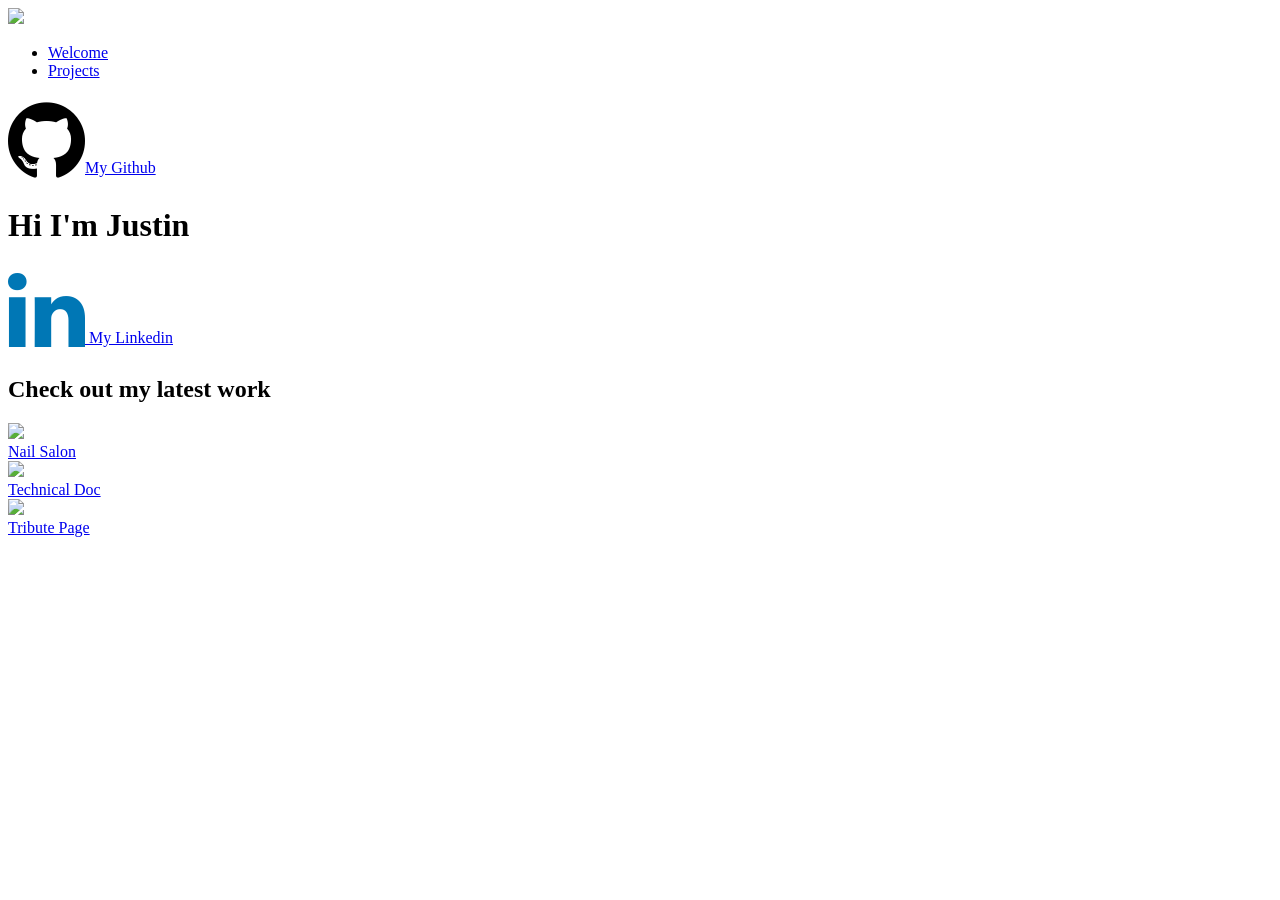
==== index.html @ 9f41dde4 "Rename Index.html to index.html" ====
<!doctype html>
<html class="no-js" lang="">

<head>
  <meta charset="utf-8">

</head>

<link rel="stylesheet" href="https://cdnjs.cloudflare.com/ajax/libs/font-awesome/4.7.0/css/font-awesome.min.css">
<link rel="stylesheet" type="text/css" href="css/Justin-Profile-Page.css">
<header id="navbar">
  <img id="logo-img" src="https://marketing.dcassetcdn.com/blog/2019/02/52-bear-logos/Bird.jpg">

  <nav>
    <ul>


      <li class="nav-link"><a href="#welcome-section">Welcome</a></li>

      <li class="nav-link"><a href="#projects">Projects</a></li>

    </ul>
  </nav>
</header>
<div id="welcome-section">

  <a id="profile-link" target="_blank" href="https://github.com/JustinCLLJ"><i class="fa fa-github" style="font-size:90px;color:black;"></i>My Github</a>


  <div>
    <h1 id="welcome-text">
      Hi I'm Justin</h1>

  </div>


  <a target="_blank" href="https://www.linkedin.com/in/justincllj/"><i class="fa fa-linkedin" style="font-size:90px;color:#0077b5;"></i> My Linkedin</a>

</div>


<div id="projects">

  <div id="center">
    <h2>
      Check out my latest work</h2>

    <div id="project-links">
      <div id="project1" class="project-tile">
        <a href="https://codepen.io/Justincllj/full/VOryqd"><img class="project-img" src="https://lh3.googleusercontent.com/CBe9atkiI8FdzUqSy_-KNc86pJYiPSfUzvWfsAsriQa6bVtV9mLjNdmh_7jD5mm1js-nJGkp5l-OrTHKq9m8cs_V2E2oXdYaHAZylTTy3Lz6e8F_wKe7M88LLpH0Utd5AHbd3_J0Sg=w2400"><div class="img-text">Nail Salon</div></a>
      </div>

      <div id="project2" class="project-tile">
        <a href="https://codepen.io/Justincllj/full/YbvyJd"><img class="project-img" src="https://lh3.googleusercontent.com/d2hEpRNSYSZeJGJPv-tZxRRjHBuSaewsm5G2gyJn4wUNBCjfiWl9WskzYzmLqQrjgrro2JUJfEiMrfUKCPe2zmXmLNT-26rYY5WlGq_BOcbSb_6oJmsNYo3Urlx2OT6PO6xPs7pVMQ=w2400"><div class="img-text">Technical Doc</div></a>
      </div>

      <div id="project3" class="project-tile">
        <a href="https://codepen.io/Justincllj/full/QRGYPy"><img class="project-img" src="https://lh3.googleusercontent.com/YOE3G5wsPP212MCGyznksInPSa4YK4hTwaaC0-bWNDnlU0-wxwmbLnGordlKGDWlf9tMikKf4eqStd1PKsdfLerBU9HxXZI0nzll66yauQQhsRaIlv3MFzvboULw7swaWia71lydtw=w2400"><div class="img-text">Tribute Page</div></a>
      </div>
    </div>
  </div>
</div>
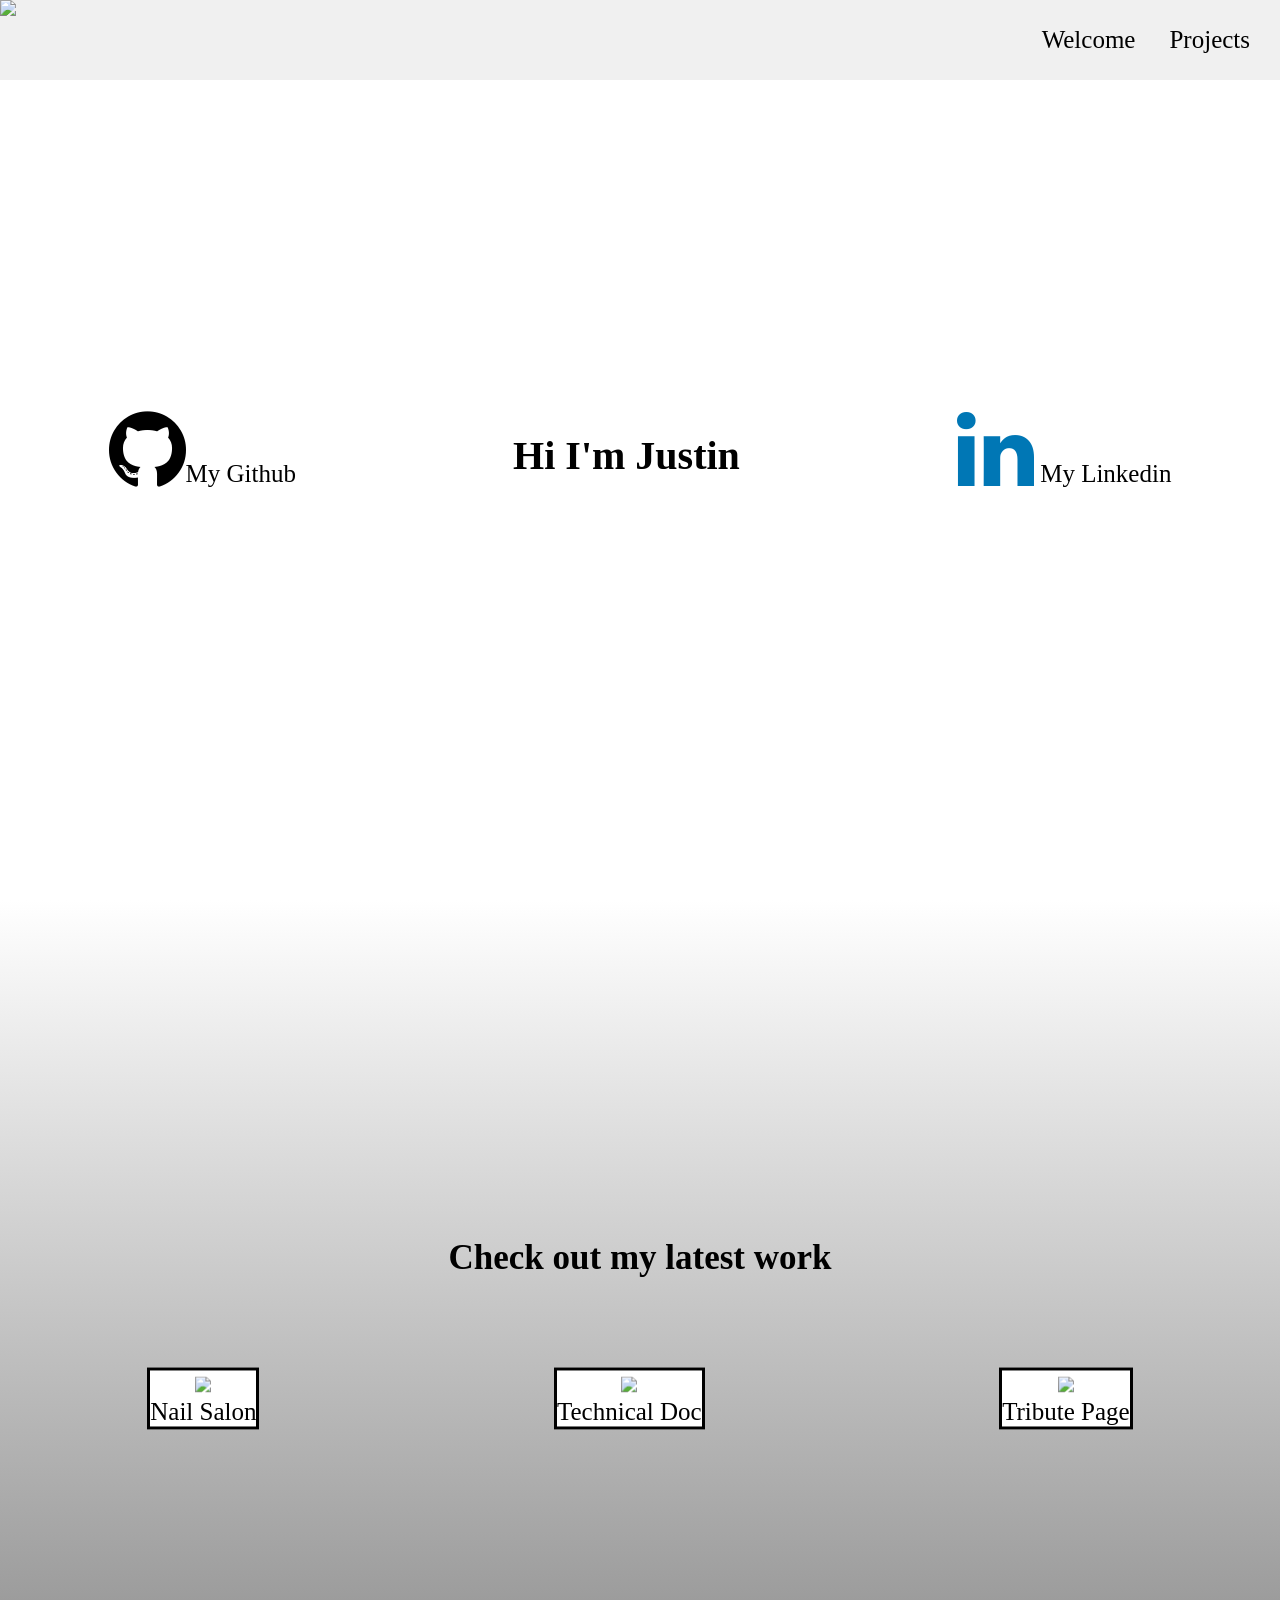
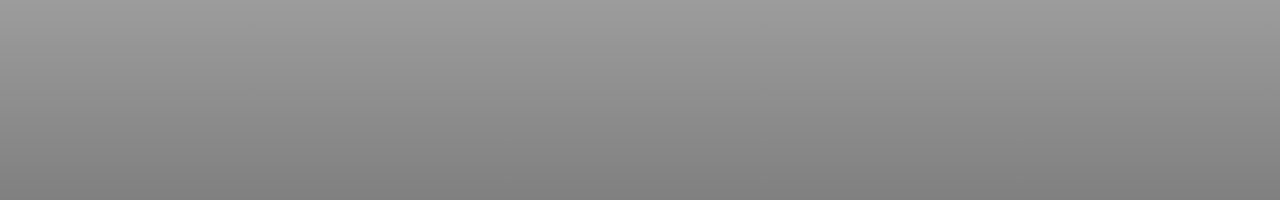
==== commit 05daad9f: "updating link for css" ====
--- a/index.html
+++ b/index.html
@@ -7,7 +7,7 @@
 </head>
 
 <link rel="stylesheet" href="https://cdnjs.cloudflare.com/ajax/libs/font-awesome/4.7.0/css/font-awesome.min.css">
-<link rel="stylesheet" type="text/css" href="css/Justin-Profile-Page.css">
+<link rel="stylesheet" type="text/css" href="main.css">
 <header id="navbar">
   <img id="logo-img" src="https://marketing.dcassetcdn.com/blog/2019/02/52-bear-logos/Bird.jpg">
 
--- a/main.css
+++ b/main.css
@@ -0,0 +1,114 @@
+body{
+  margin:0;
+  padding:0;
+  text-align:center;
+}
+
+header{
+  position:fixed;
+  width:100%;
+  height:80px;
+  top:0px;
+  background:rgb(240,240,240);
+  z-index:3;
+}
+@media (max-width: 300px) { header {
+  position:fixed;
+  width:auto;
+  height:80px;
+  top:0px;
+  background:rgb(240,240,240);
+  z-index:3;
+}
+}
+nav{
+  float: right;
+
+}
+
+#logo-img{
+  height:100%;
+  float:left;
+}
+
+ul{
+  align-items:center;
+}
+ul li{
+  display:inline-block;
+  margin-right:30px;
+  padding-top:10px;
+}
+
+a{
+  text-decoration:none;
+  font-size:25px;
+  color:black;
+}
+
+
+#welcome-section{
+  top: 0;
+  min-height: 55vh;
+  padding-top: 45vh;
+  color:#black;
+  display:flex;
+  flex-direction:row;
+  justify-content:space-around;
+}
+
+#welcome-section a{
+  align-text:center;
+}
+
+
+
+#welcome-text{
+  font-size:40px;
+  font-family:arial-black;
+}
+
+#projects{
+  background:linear-gradient(180deg,white,gray);
+  min-height:55vh;
+  padding-top:45vh;
+
+}
+
+#projects h2 {
+  padding-bottom:60px;
+  font-size:35px;
+}
+
+#project-links{
+  display:flex;
+  flex-direction:row;
+  justify-content:space-around;
+  flex-wrap:wrap;
+  max-height:400px;
+  width:auto;
+  vertical-align:middle;
+
+}
+
+#center{
+  position:relative;
+  top: 50%;
+  transform:translateY(-50%);
+  z-index:1;
+}
+.project-tile{
+  border: 3px solid black;
+  background:white;
+}
+
+.project-img{
+  width:350px;
+
+}
+
+.img-text{
+  text-align:center;
+  color:black;
+  font-family:arial-black;
+}
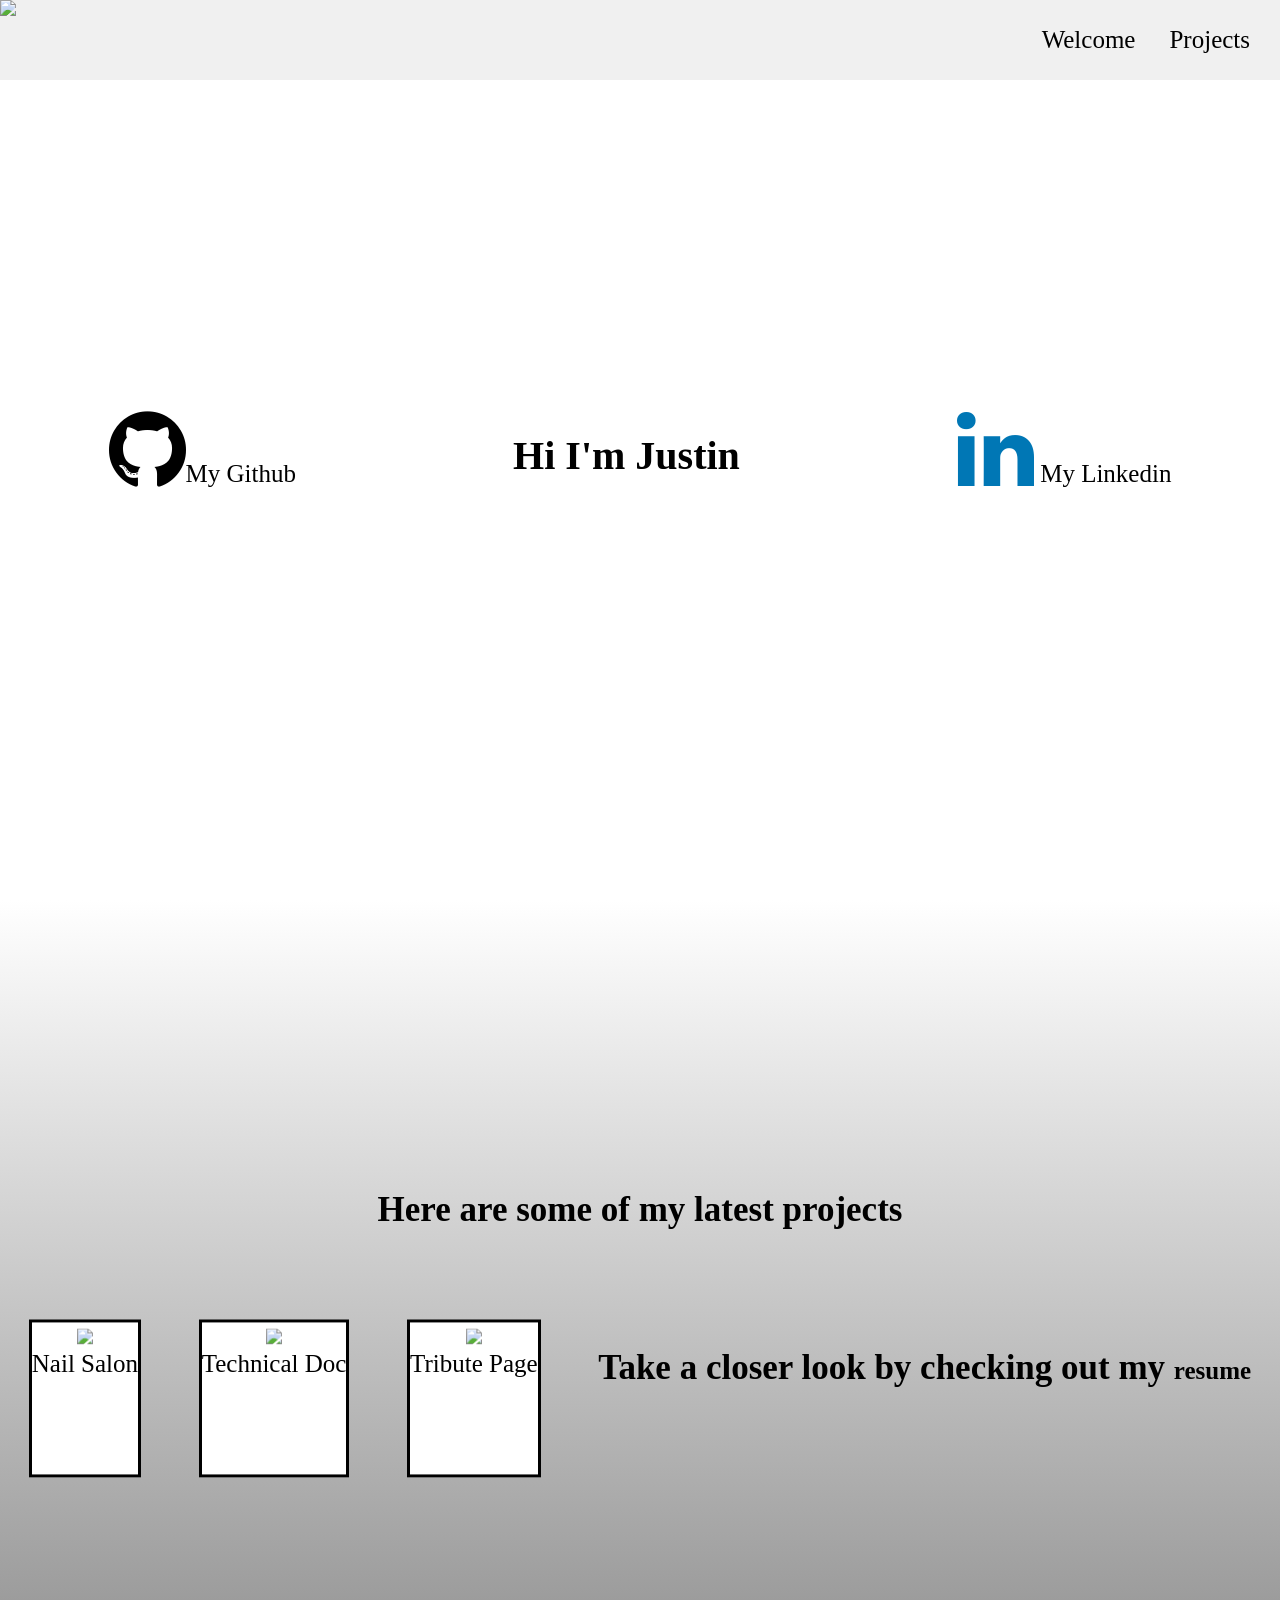
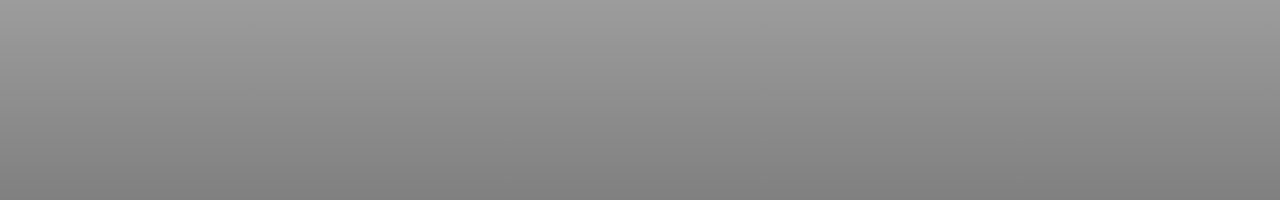
==== commit 1447d4ff: "Adding the resume line and resume css section" ====
--- a/index.html
+++ b/index.html
@@ -24,7 +24,7 @@
 </header>
 <div id="welcome-section">
 
-  <a id="profile-link" target="_blank" href="https://github.com/JustinCLLJ"><i class="fa fa-github" style="font-size:90px;color:black;"></i>My Github</a>
+  <a id="profile-link" target="_blank" href="https://github.com/Grizzsr"><i class="fa fa-github" style="font-size:90px;color:black;"></i>My Github</a>
 
 
   <div>
@@ -43,7 +43,7 @@
 
   <div id="center">
     <h2>
-      Check out my latest work</h2>
+      Here are some of my latest projects</h2>
 
     <div id="project-links">
       <div id="project1" class="project-tile">
@@ -57,6 +57,11 @@
       <div id="project3" class="project-tile">
         <a href="https://codepen.io/Justincllj/full/QRGYPy"><img class="project-img" src="https://lh3.googleusercontent.com/YOE3G5wsPP212MCGyznksInPSa4YK4hTwaaC0-bWNDnlU0-wxwmbLnGordlKGDWlf9tMikKf4eqStd1PKsdfLerBU9HxXZI0nzll66yauQQhsRaIlv3MFzvboULw7swaWia71lydtw=w2400"><div class="img-text">Tribute Page</div></a>
       </div>
+      <div id="resume">
+        <h2>Take a closer look by checking out my <a>resume</a></h2>
+      </div>
+
+
     </div>
   </div>
 </div>
--- a/main.css
+++ b/main.css
@@ -112,3 +112,7 @@
   color:black;
   font-family:arial-black;
 }
+
+#resume {
+
+}
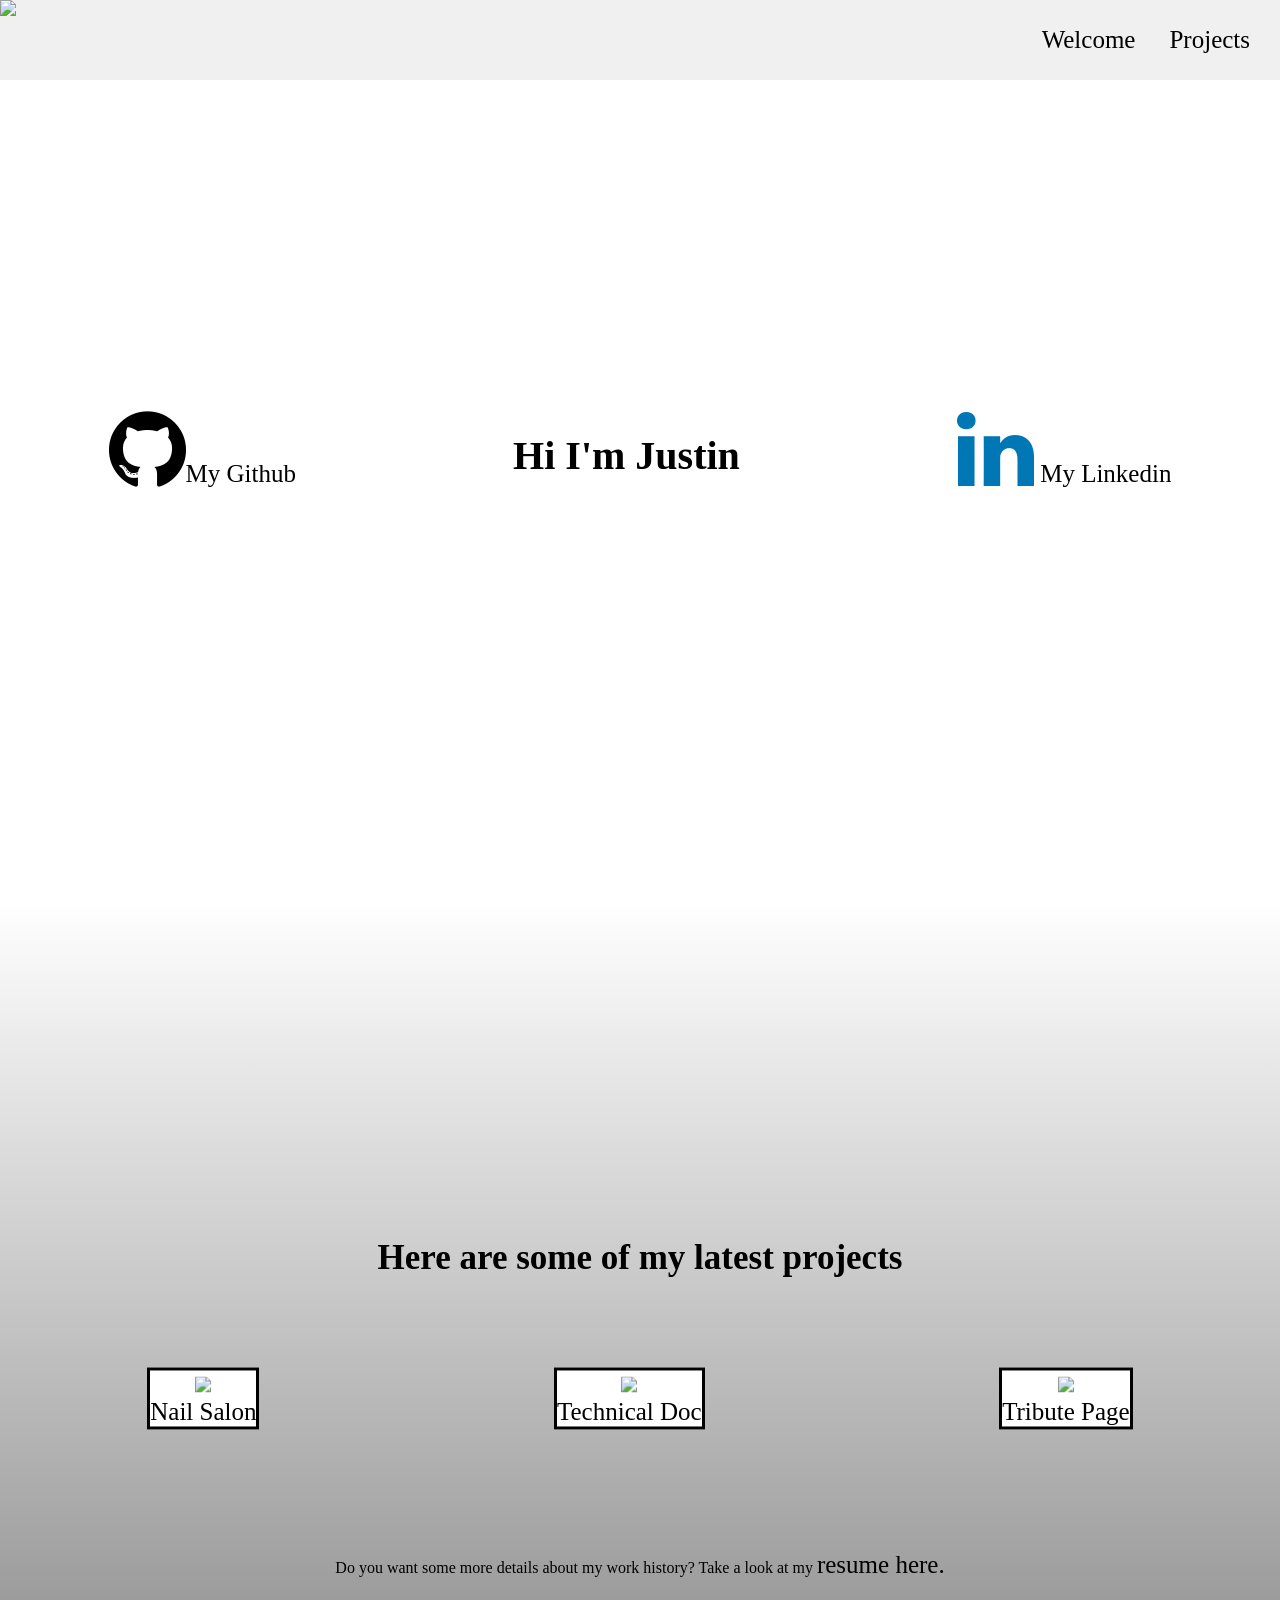
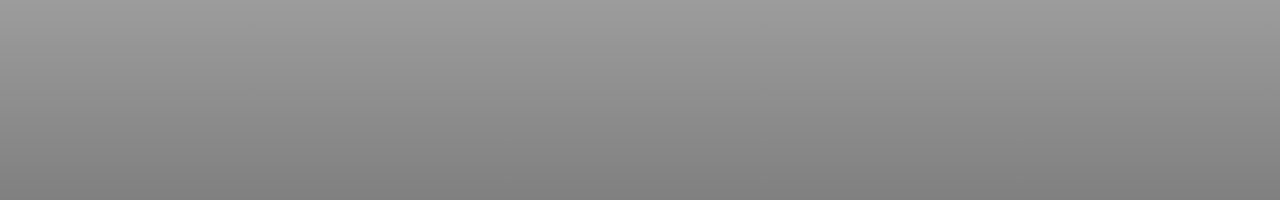
==== commit 5e7126c4: "updated text on resume line" ====
--- a/index.html
+++ b/index.html
@@ -57,12 +57,12 @@
       <div id="project3" class="project-tile">
         <a href="https://codepen.io/Justincllj/full/QRGYPy"><img class="project-img" src="https://lh3.googleusercontent.com/YOE3G5wsPP212MCGyznksInPSa4YK4hTwaaC0-bWNDnlU0-wxwmbLnGordlKGDWlf9tMikKf4eqStd1PKsdfLerBU9HxXZI0nzll66yauQQhsRaIlv3MFzvboULw7swaWia71lydtw=w2400"><div class="img-text">Tribute Page</div></a>
       </div>
-      <div id="resume">
-        <h2>Take a closer look by checking out my <a>resume</a></h2>
-      </div>
-
-
     </div>
   </div>
+
+  <div id="resume">
+    <p>Do you want some more details about my work history? Take a look at my <a href="Justin%20Smith%20Resume.pdf">resume here.</a></p>
+  </div>
+
 </div>
 
--- a/main.css
+++ b/main.css
@@ -114,5 +114,7 @@
 }
 
 #resume {
+  padding: 10px 10px;
 
-}+
+}
